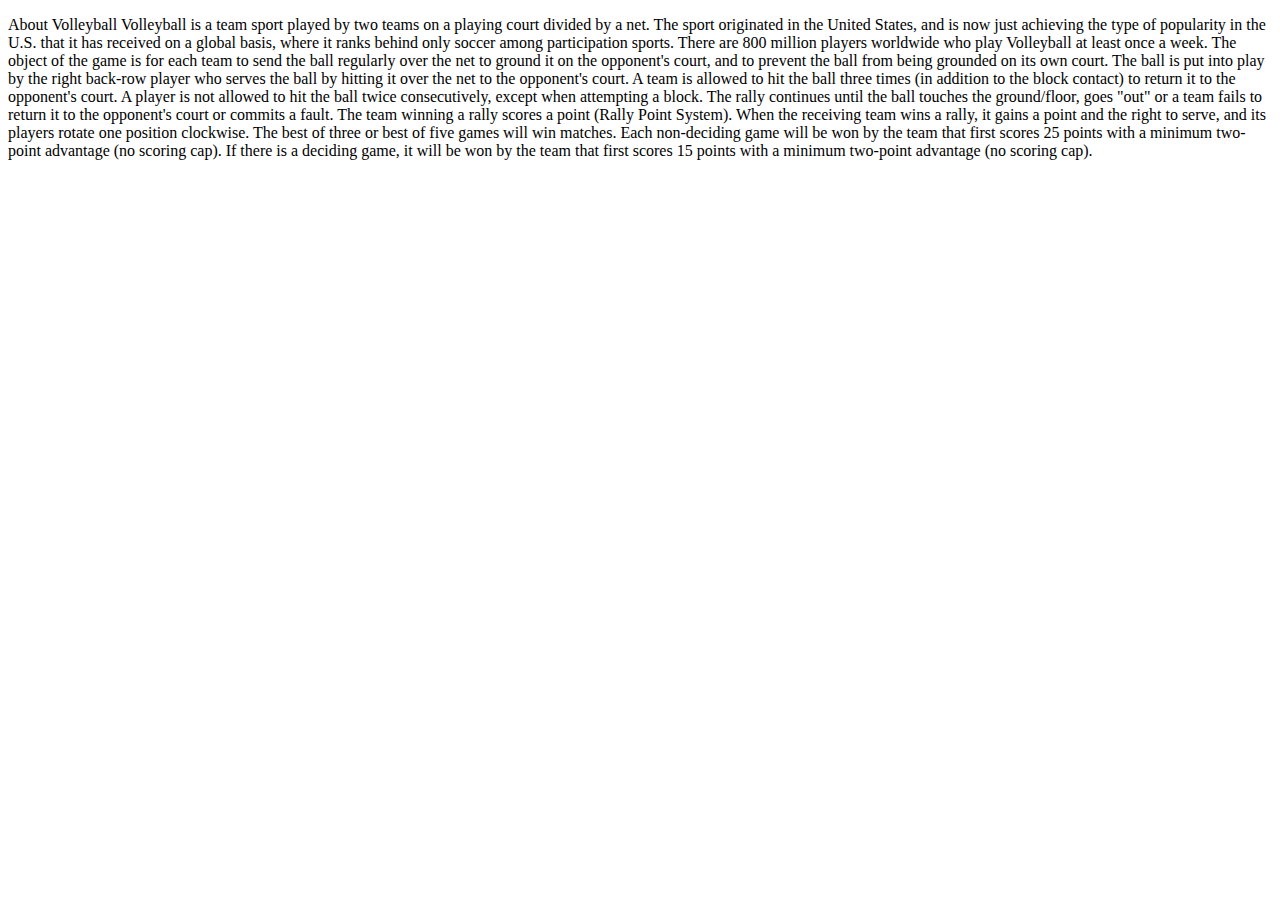
==== About.html @ 5001444b "Added content to each page" ====
<!DOCTYPE html>
<html lang="en">
<head>
    <meta charset="UTF-8">
    <title>about volleyball</title>
</head>
<body>
<p>
    About Volleyball
    Volleyball is a team sport played by two teams on a playing court divided by a net.
    The sport originated in the United States, and is now just achieving the type of popularity in the U.S. that it has received on a global basis, where it ranks behind only soccer among participation sports.
    There are 800 million players worldwide who play Volleyball at least once a week.
    The object of the game is for each team to send the ball regularly over the net to ground it on the opponent's court, and to prevent the ball from being grounded on its own court. The ball is put into play by the right back-row player who serves the ball by hitting it over the net to the opponent's court. A team is allowed to hit the ball three times (in addition to the block contact) to return it to the opponent's court. A player is not allowed to hit the ball twice consecutively, except when attempting a block. The rally continues until the ball touches the ground/floor, goes "out" or a team fails to return it to the opponent's court or commits a fault.

    The team winning a rally scores a point (Rally Point System). When the receiving team wins a rally, it gains a point and the right to serve, and its players rotate one position clockwise.
    The best of three or best of five games will win matches. Each non-deciding game will be won by the team that first scores 25 points with a minimum two-point advantage (no scoring cap). If there is a deciding game, it will be won by the team that first scores 15 points with a minimum two-point advantage (no scoring cap).

</p>
</body>
</html>
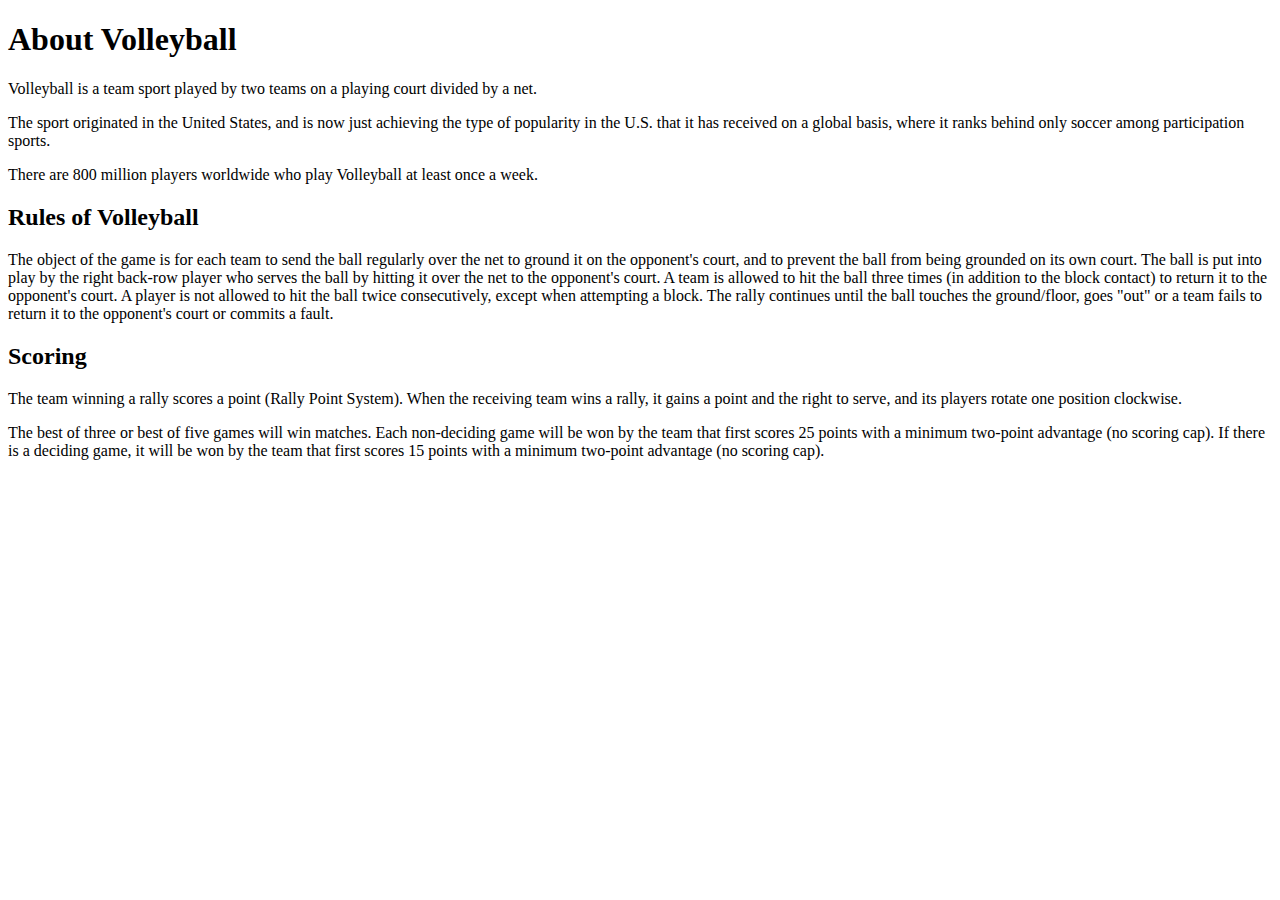
==== commit 6f9edc0b: "Added content to each page" ====
--- a/About.html
+++ b/About.html
@@ -1,20 +1,33 @@
 <!DOCTYPE html>
-<html lang="en">
+<html lang="en" xmlns="http://www.w3.org/1999/html">
 <head>
     <meta charset="UTF-8">
     <title>about volleyball</title>
 </head>
 <body>
-<p>
+<h1>
     About Volleyball
-    Volleyball is a team sport played by two teams on a playing court divided by a net.
-    The sport originated in the United States, and is now just achieving the type of popularity in the U.S. that it has received on a global basis, where it ranks behind only soccer among participation sports.
-    There are 800 million players worldwide who play Volleyball at least once a week.
-    The object of the game is for each team to send the ball regularly over the net to ground it on the opponent's court, and to prevent the ball from being grounded on its own court. The ball is put into play by the right back-row player who serves the ball by hitting it over the net to the opponent's court. A team is allowed to hit the ball three times (in addition to the block contact) to return it to the opponent's court. A player is not allowed to hit the ball twice consecutively, except when attempting a block. The rally continues until the ball touches the ground/floor, goes "out" or a team fails to return it to the opponent's court or commits a fault.
+</h1>
+<div id="container">
+<p>Volleyball is a team sport played by two teams on a playing court divided by a net.</p>
+<p>The sport originated in the United States, and is now just achieving the type of popularity in the U.S. that it has
+    received on a global basis, where it ranks behind only soccer among participation sports.</p>
+<p>There are 800 million players worldwide who play Volleyball at least once a week.</p>
+    <h2>Rules of Volleyball</h2>
+<p>The object of the game is for each team to send the ball regularly over the net to ground it on the opponent's court,
+    and to prevent the ball from being grounded on its own court. The ball is put into play by the right back-row player
+    who serves the ball by hitting it over the net to the opponent's court.
+    A team is allowed to hit the ball three times (in addition to the block contact) to return it to the opponent's court.
+    A player is not allowed to hit the ball twice consecutively, except when attempting a block. The rally continues
+    until the ball touches the ground/floor, goes "out" or a team fails to return it to the opponent's court or
+    commits a fault.</p>
+<h2>Scoring</h2>
+<p>The team winning a rally scores a point (Rally Point System). When the receiving team wins a rally, it gains a point
+    and the right to serve, and its players rotate one position clockwise.</p>
+<p>The best of three or best of five games will win matches. Each non-deciding game will be won by the team that first
+    scores 25 points with a minimum two-point advantage (no scoring cap). If there is a deciding game, it will be won
+    by the team that first scores 15 points with a minimum two-point advantage (no scoring cap).</p>
 
-    The team winning a rally scores a point (Rally Point System). When the receiving team wins a rally, it gains a point and the right to serve, and its players rotate one position clockwise.
-    The best of three or best of five games will win matches. Each non-deciding game will be won by the team that first scores 25 points with a minimum two-point advantage (no scoring cap). If there is a deciding game, it will be won by the team that first scores 15 points with a minimum two-point advantage (no scoring cap).
-
-</p>
+</div>
 </body>
 </html>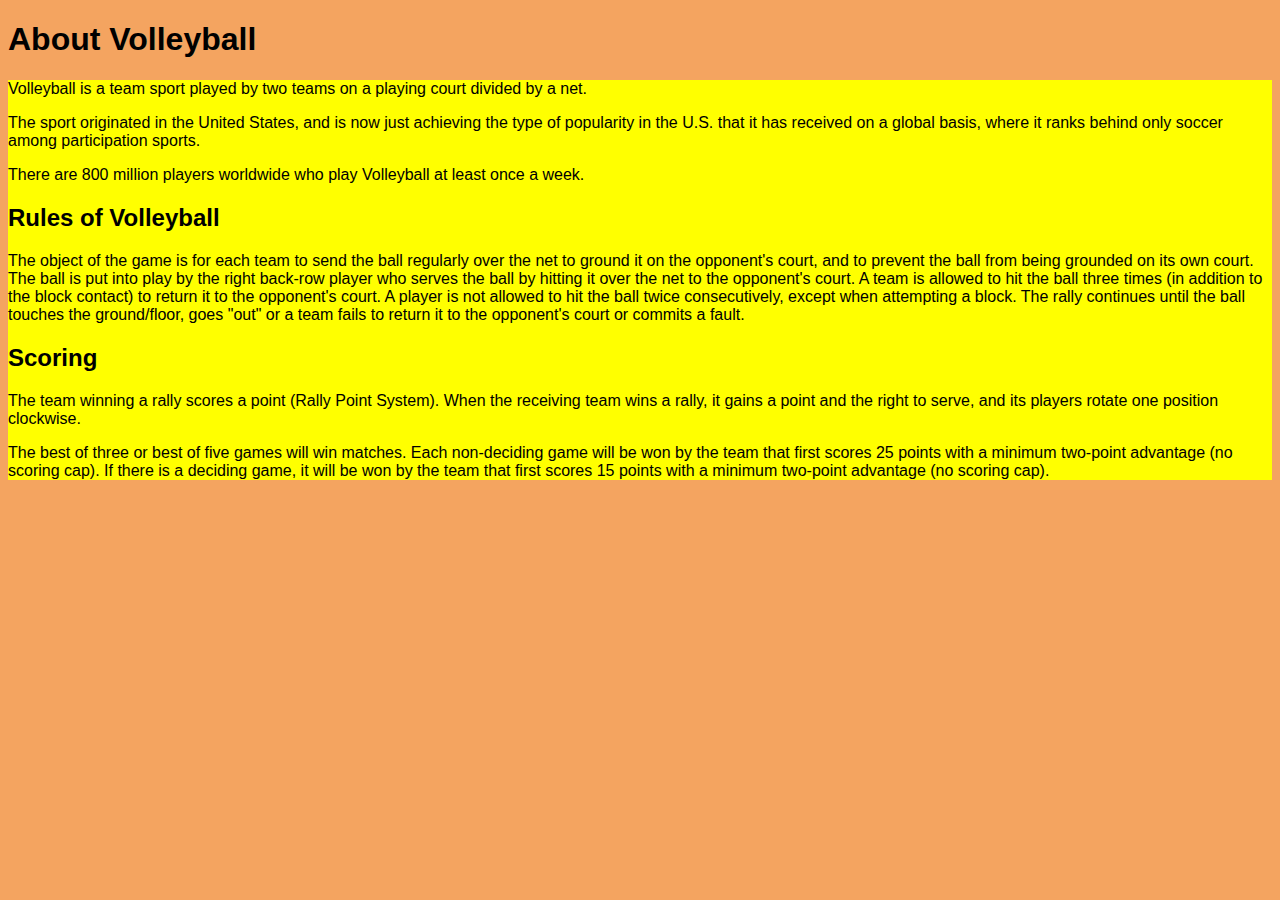
==== commit d3e9a69d: "Added Mainstyles" ====
--- a/About.html
+++ b/About.html
@@ -3,6 +3,7 @@
 <head>
     <meta charset="UTF-8">
     <title>about volleyball</title>
+    <link rel="stylesheet" type="text/css" href="mainstyles.css">
 </head>
 <body>
 <h1>
--- a/mainstyles.css
+++ b/mainstyles.css
@@ -0,0 +1,2 @@
+body{background-color: sandybrown; font-family: "Arial", "Arial Black";}
+div{ background-color: yellow; border: solid; border: #000000}